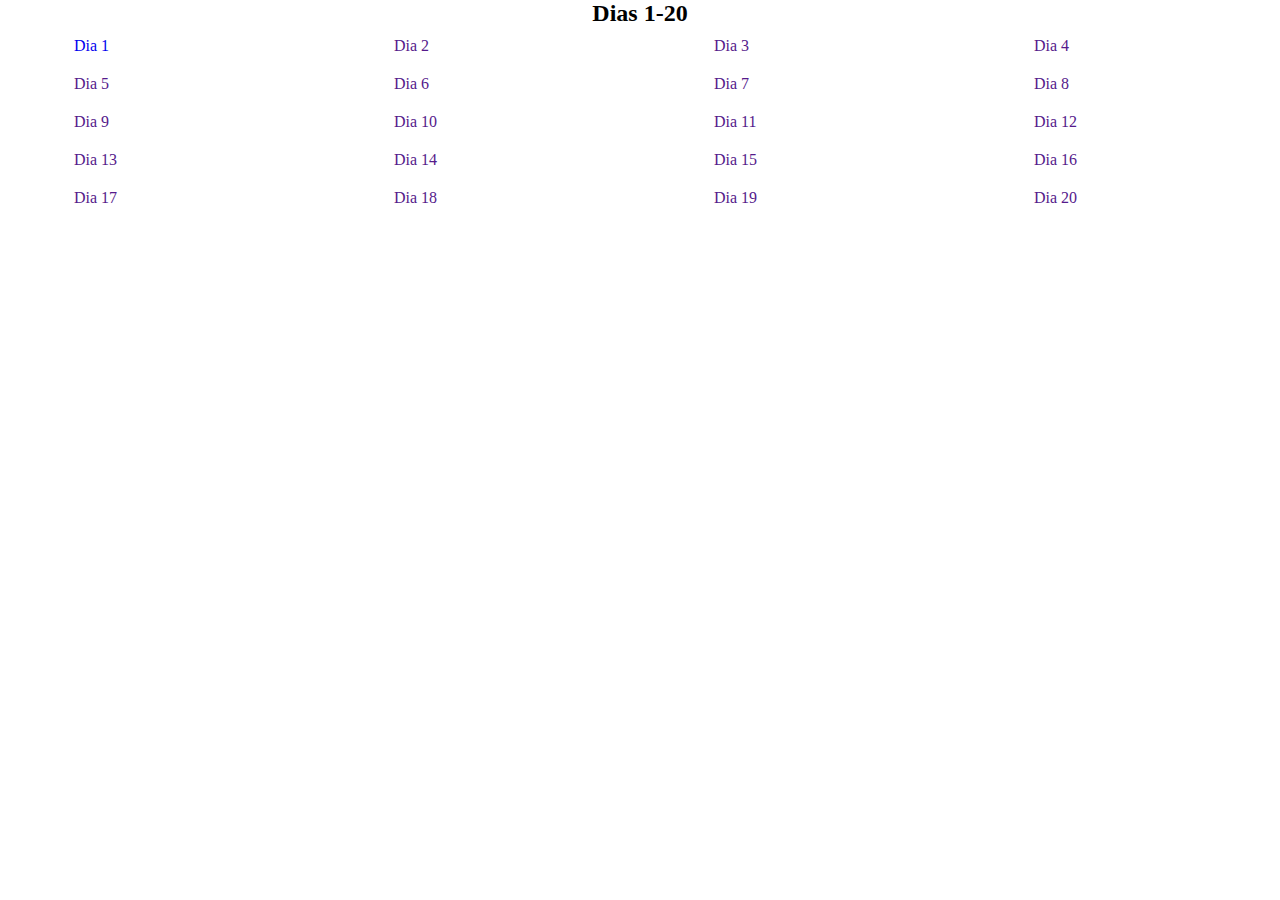
==== index.html @ 44fbe219 "Index and day-o1 counter app" ====
<!DOCTYPE html>
<html lang="en">
<head>
    <meta charset="UTF-8">
    <meta name="viewport" content="width=device-width, initial-scale=1.0">
    <title>Document</title>
    <link rel="stylesheet" href="./css/styles.css">
</head>
<body>
    <main>
        <section>
            <h2 class="center">Dias 1-20</h2>
            <div class="container">
                <div class="align">
                    <a href="./day01/index.html">Dia 1</a>
                </div>
                <div class="align">
                    <a href="">Dia 2</a>
                </div>
                <div class="align">
                    <a href="">Dia 3</a>
                </div>
                <div class="align">
                    <a href="">Dia 4</a>
                </div>
            </div>
            <div class="container">
                <div  class="align">
                    <a href="">Dia 5</a>
                </div>
                <div class="align">
                    <a href="">Dia 6</a>
                </div>
                <div class="align">
                    <a href="">Dia 7</a>
                </div>
                <div class="align">
                    <a href="">Dia 8</a>
                </div>
            </div>
            <div class="container">
                <div class="align">
                    <a href="">Dia 9</a>
                </div>
                <div class="align">
                    <a href="">Dia 10</a>
                </div>
                <div class="align">
                    <a href="">Dia 11</a>
                </div>
                <div class="align">
                    <a href="">Dia 12</a>
                </div>
            </div>
            <div class="container">
                <div class="align">
                    <a href="">Dia 13</a>
                </div>
                <div class="align">
                    <a href="">Dia 14</a>
                </div>
                <div class="align">
                    <a href="">Dia 15</a>
                </div>
                <div class="align">
                    <a href="">Dia 16</a>
                </div>
            </div>
            <div class="container">
                <div class="align">
                    <a href="">Dia 17</a>
                </div>
                <div class="align">
                    <a href="">Dia 18</a>
                </div>
                <div class="align">
                    <a href="">Dia 19</a>
                </div>
                <div class="align">
                    <a href="">Dia 20</a>
                </div>
            </div>
        </section>
        <section>

        </section>
        <section>

        </section>
        <section>

        </section>
        <section>

        </section>

    </main>
</body>
</html>
---- css/styles.css ----
*{
    margin: 0;
    box-sizing: border-box;
}
.container{
    display: flex;
}
a{
    text-decoration: none;
}
.align{
    padding: 10px;
    width:15%;
    margin: auto;
}
.center{
    text-align: center;
}
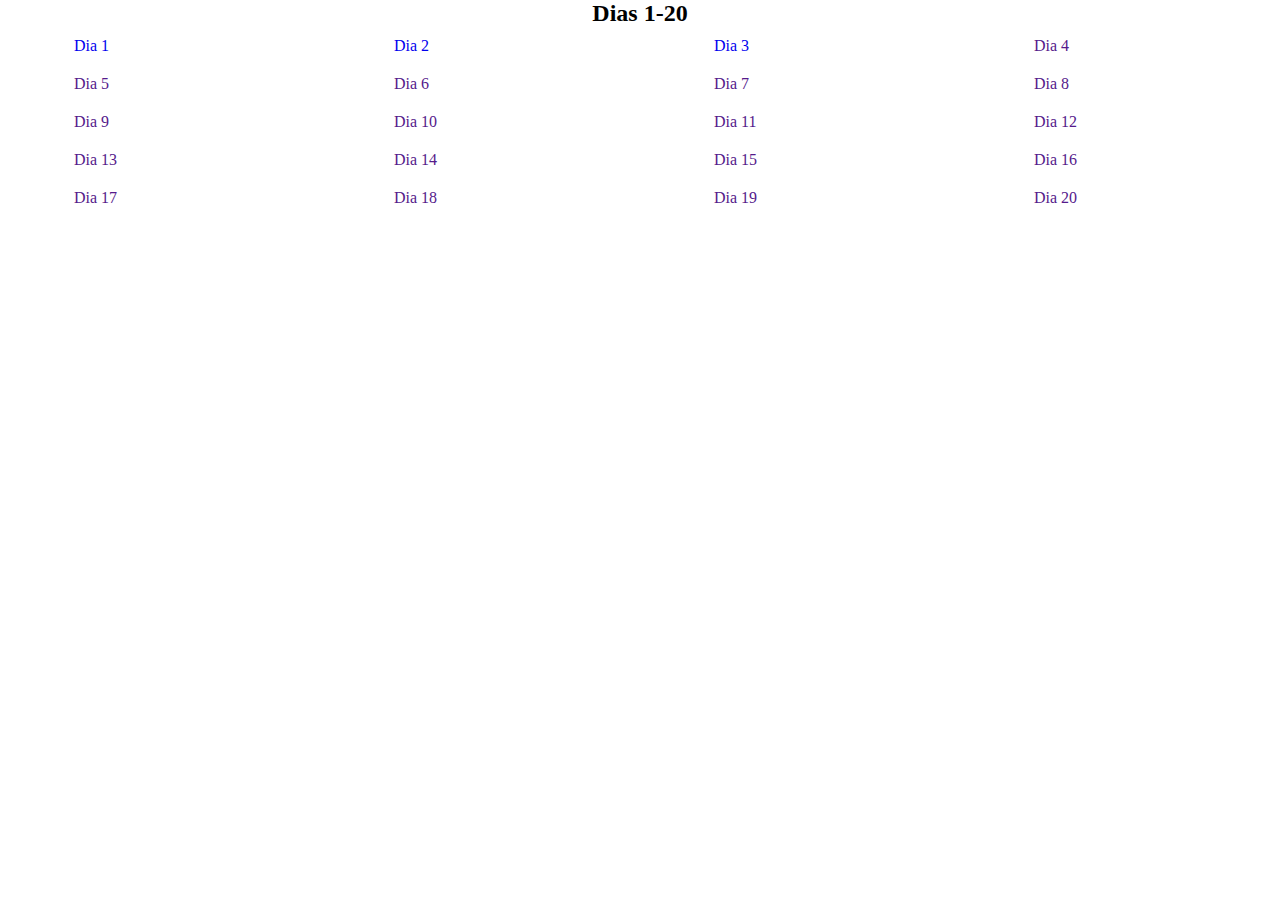
==== commit c0cd7fd3: "Day 03 random number generator" ====
--- a/index.html
+++ b/index.html
@@ -15,10 +15,10 @@
                     <a href="./day01/index.html">Dia 1</a>
                 </div>
                 <div class="align">
-                    <a href="">Dia 2</a>
+                    <a href="./day02/index.html">Dia 2</a>
                 </div>
                 <div class="align">
-                    <a href="">Dia 3</a>
+                    <a href="./day03/index.html">Dia 3</a>
                 </div>
                 <div class="align">
                     <a href="">Dia 4</a>
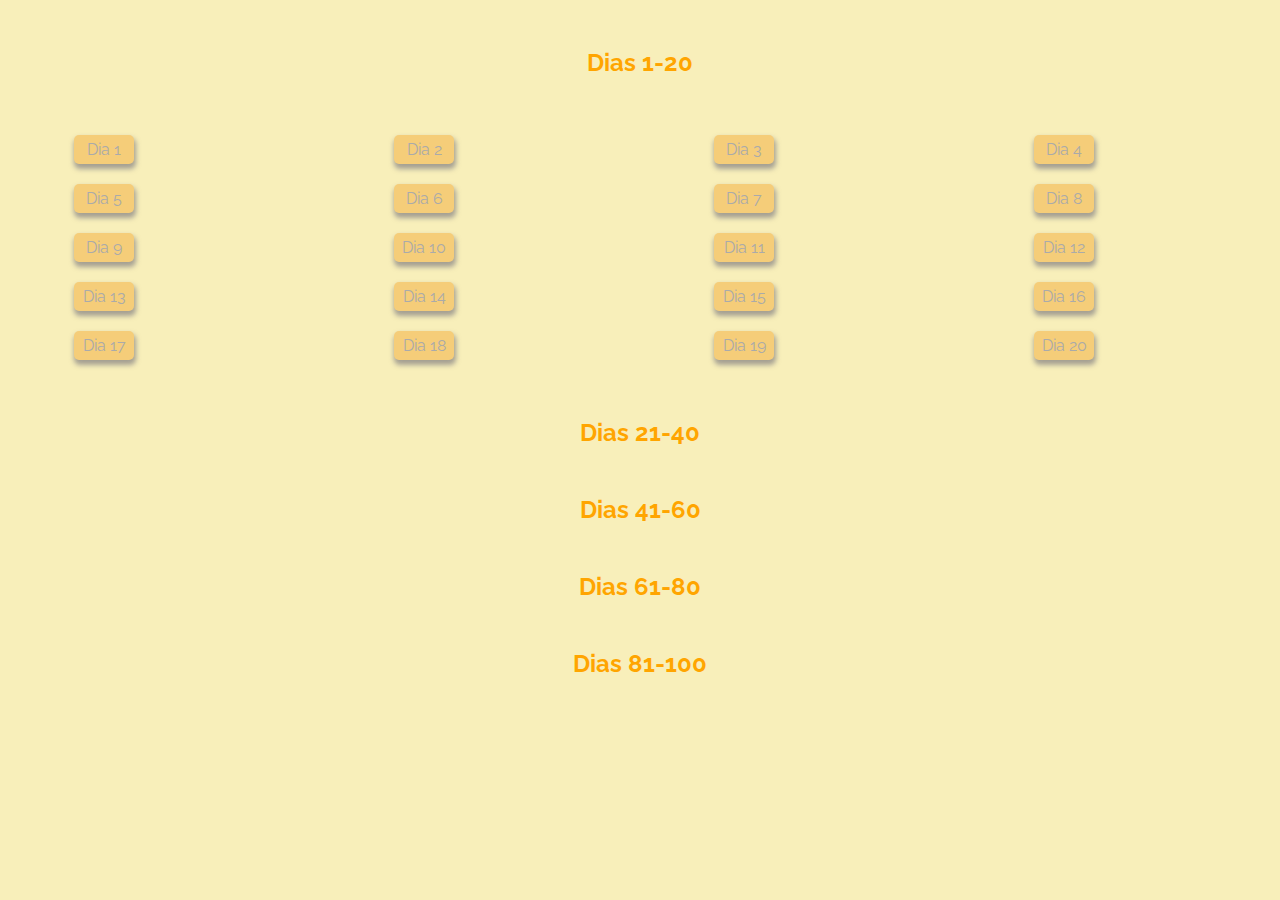
==== commit 054f8996: "Day 04 modal finished, styles added to index" ====
--- a/index.html
+++ b/index.html
@@ -21,7 +21,7 @@
                     <a href="./day03/index.html">Dia 3</a>
                 </div>
                 <div class="align">
-                    <a href="">Dia 4</a>
+                    <a href="./day04/modal.html">Dia 4</a>
                 </div>
             </div>
             <div class="container">
@@ -82,16 +82,16 @@
             </div>
         </section>
         <section>
-
+            <h2 class="center">Dias 21-40</h2>
         </section>
         <section>
-
+            <h2 class="center">Dias 41-60</h2>
         </section>
         <section>
-
+            <h2 class="center">Dias 61-80</h2>
         </section>
         <section>
-
+            <h2 class="center">Dias 81-100</h2>
         </section>
 
     </main>
--- a/css/styles.css
+++ b/css/styles.css
@@ -1,12 +1,25 @@
+@import url('https://fonts.googleapis.com/css2?family=Raleway:ital,wght@0,100..900;1,100..900&display=swap');
 *{
     margin: 0;
     box-sizing: border-box;
+}
+body{
+    font-family: "Raleway", sans-serif;
+    background-color: #F8EFBA;
 }
 .container{
     display: flex;
 }
 a{
     text-decoration: none;
+    box-shadow: 1px 4px 5px 1px rgba(137, 134, 134, 0.75);
+    padding: 5px;
+    border-radius: 5px;
+    background-color: #f5cd79;
+    color: rgb(170, 170, 170);
+    text-align: center;
+    display: inline-block;
+    width: 60px;
 }
 .align{
     padding: 10px;
@@ -15,4 +28,6 @@
 }
 .center{
     text-align: center;
+    margin: 2em 0;
+    color: orange;
 }
